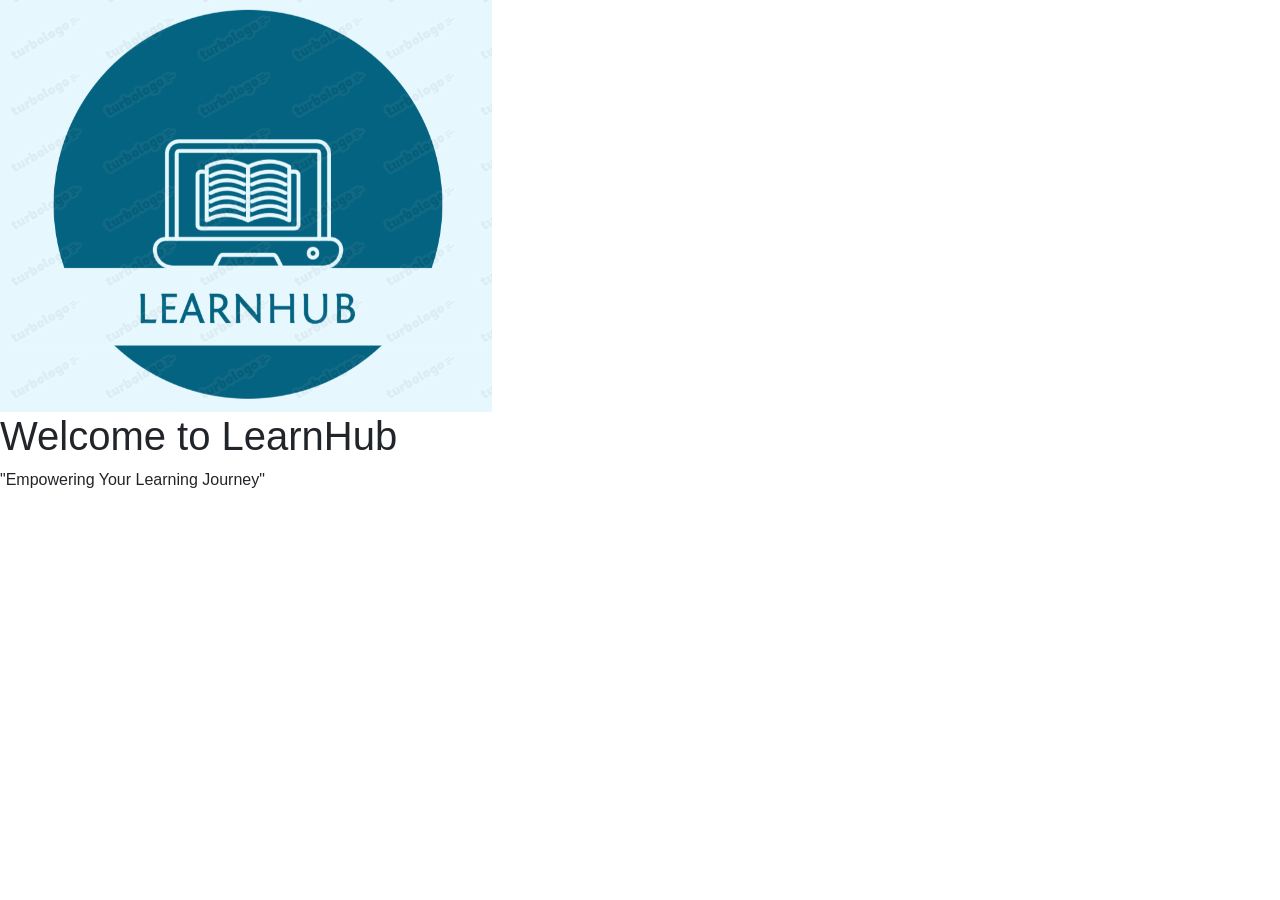
==== index.html @ 4d4629ce "Add files via upload" ====
<!DOCTYPE html>
<html lang="en">
<head>
    <meta charset="UTF-8">
    <meta name="viewport" content="width=device-width, initial-scale=1.0">
    <title>LearnHub</title>
    <link rel="stylesheet" href="https://stackpath.bootstrapcdn.com/bootstrap/4.5.2/css/bootstrap.min.css">
    <link rel="stylesheet" href="css1/styles.css">
</head>
<body>
    <div id="welcome" class="welcome">
        <img src="Learnhub_logo.png" style=" border-radius: 1px; border-color: black;"alt="LearnHub Logo" class="logo">
        <br>
        <div class="welcome-text">
            <h1>Welcome to LearnHub</h1>
            <p class="slogan">"Empowering Your Learning Journey"</p>
        </div>
    </div>
    <script src="https://code.jquery.com/jquery-3.5.1.slim.min.js"></script>
    <script src="https://cdn.jsdelivr.net/npm/@popperjs/core@2.5.4/dist/umd/popper.min.js"></script>
    <script src="https://stackpath.bootstrapcdn.com/bootstrap/4.5.2/js/bootstrap.min.js"></script>
    <script src="script.js"></script>
</body>
</html>
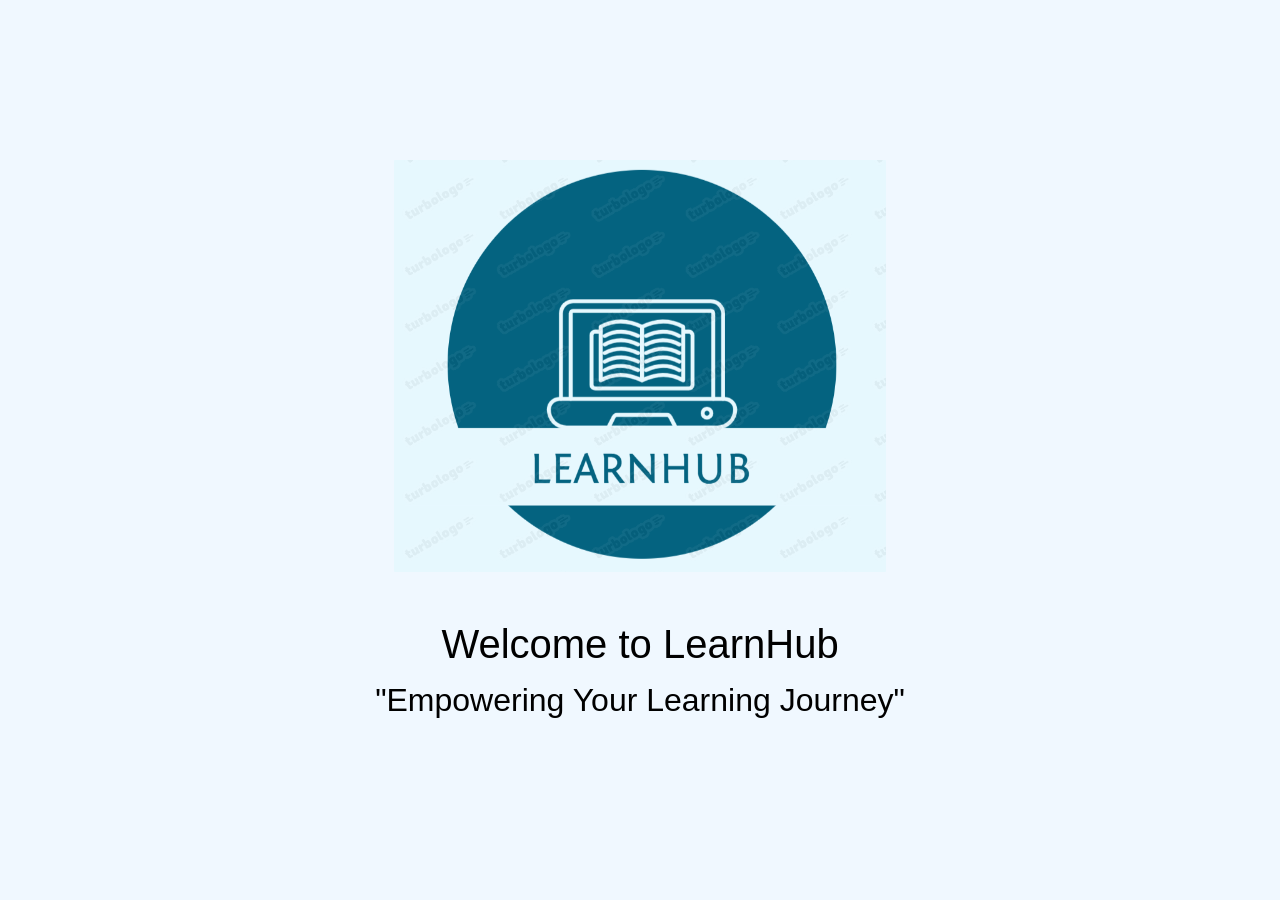
==== commit e7b47599: "Update index.html" ====
--- a/index.html
+++ b/index.html
@@ -5,7 +5,7 @@
     <meta name="viewport" content="width=device-width, initial-scale=1.0">
     <title>LearnHub</title>
     <link rel="stylesheet" href="https://stackpath.bootstrapcdn.com/bootstrap/4.5.2/css/bootstrap.min.css">
-    <link rel="stylesheet" href="css1/styles.css">
+    <link rel="stylesheet" href="styles.css">
 </head>
 <body>
     <div id="welcome" class="welcome">
--- a/styles.css
+++ b/styles.css
@@ -0,0 +1,32 @@
+body, html {
+    margin: 0;
+    padding: 0;
+    width: 100%;
+    height: 100%;
+    display: flex;
+    justify-content: center;
+    align-items: center;
+    background-color: #f0f0f0;
+}
+
+.welcome {
+    position: absolute;
+    width: 100%;
+    height: 100%;
+    background-color: #f0f8ff;
+    color: black;
+    display: flex;
+    justify-content: center;
+    align-items: center;
+    font-size: 2em;
+    transition: transform 1s ease-out, opacity 1s ease-out;
+    text-align: center;
+    flex-direction: column; /* Stacks image and text vertically */
+
+}
+
+.main-content {
+    width: 100%;
+    height: 100%;
+}
+
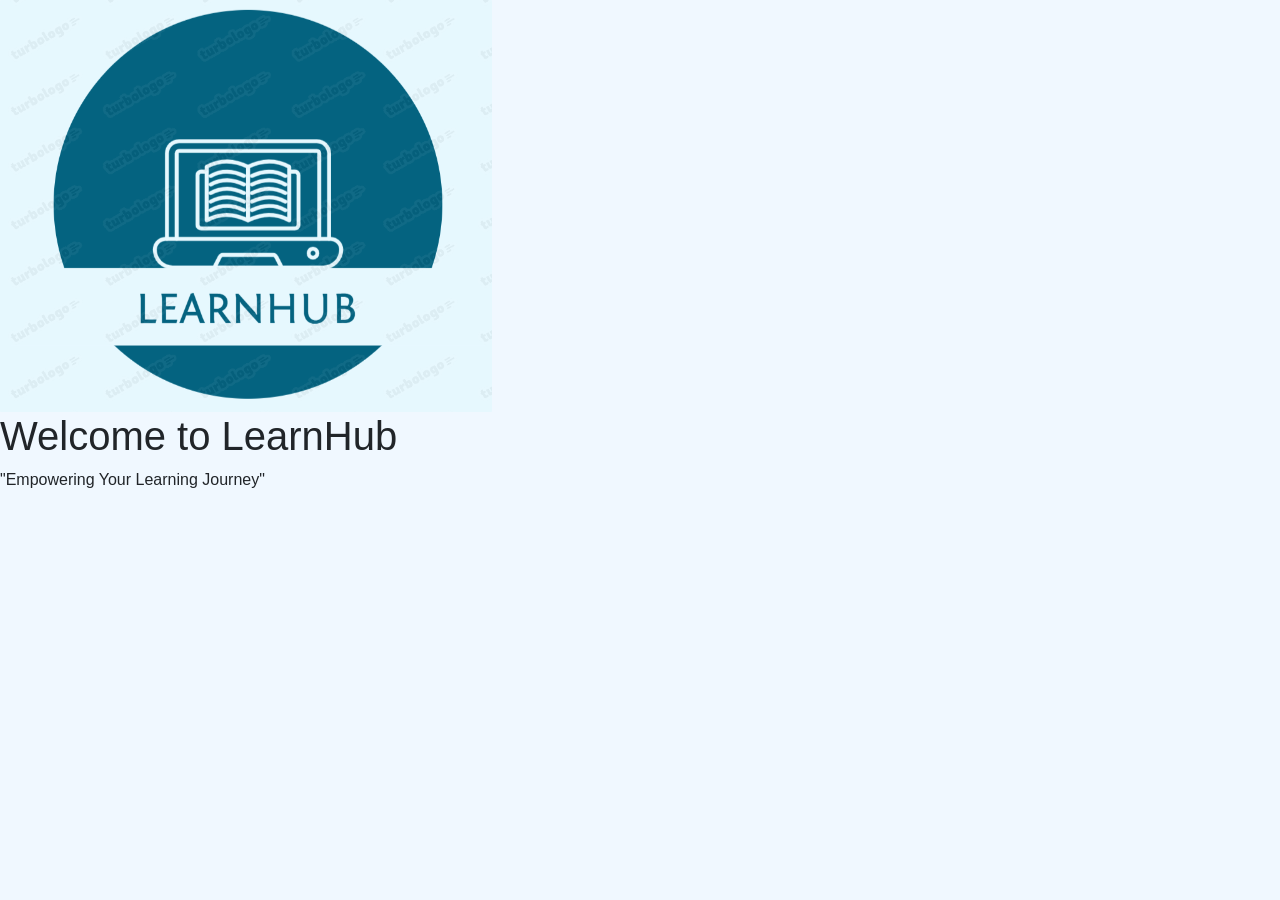
==== commit 9a5611e9: "Update index.html" ====
--- a/index.html
+++ b/index.html
@@ -5,7 +5,7 @@
     <meta name="viewport" content="width=device-width, initial-scale=1.0">
     <title>LearnHub</title>
     <link rel="stylesheet" href="https://stackpath.bootstrapcdn.com/bootstrap/4.5.2/css/bootstrap.min.css">
-    <link rel="stylesheet" href="styles.css">
+    <link rel="stylesheet" href="style.css">
 </head>
 <body>
     <div id="welcome" class="welcome">
--- a/style.css
+++ b/style.css
@@ -0,0 +1,85 @@
+/* Custom CSS */
+body, html {
+    margin: 0;
+    padding: 0;
+    width: 100%;
+    height: 100vh; /* Use full viewport height */
+    background-color: #f0f8ff;
+    font-family: Arial, sans-serif;
+    overflow: hidden; /* Disable scrolling */
+}
+
+/* Navbar and footer fixed at top and bottom */
+.navbar, footer {
+    position: fixed;
+    width: 100%;
+    left: 0;
+    right: 0;
+    z-index: 1000;
+    background-color: #f0f8ff;
+}
+
+.navbar {
+    top: 0;
+    background-color: #f0f8ff;
+    height: 70px; /* Set height of navbar */
+}
+
+footer {
+    bottom: 0;
+    background-color:#f0f8ff;
+    text-align: center;
+    padding: 10px 0;
+    height: 60px; /* Set height of footer */
+}
+
+/* Main Content */
+.container {
+    margin-top: 70px; /* Space for fixed navbar */
+    margin-bottom: 70px; /* Space for fixed footer */
+    height: calc(100vh - 130px); /* Adjust content height between navbar and footer */
+}
+
+/* Photo and Info Section */
+.container .row {
+    margin-top: 20px;
+    height: 100%;
+}
+
+/* Navbar item styles */
+.navbar-nav .nav-item .nav-link {
+    color: maroon;
+    background-color: #079494;
+    padding: 10px;
+    margin: 0 5px;
+    border-radius: 5px;
+    transition: background-color 0.3s ease;
+}
+
+/* Navbar color */
+.navbar-light {
+    background-color: #f0f8ff;
+}
+
+/* Footer styles */
+footer p {
+    margin: 0;
+    padding: 0;
+}
+.container .row img {
+    margin-top: 60px; /* Adjust the value as needed to move the image down */
+}
+
+
+
+/* Hover effect on navbar links */
+.navbar-nav .nav-item .nav-link:hover {
+    background-color: #f0f8ff;
+}
+body{
+    background-color: #f0f8ff ;
+}
+
+.col-md-6{
+    font-size: 2em;
+}
